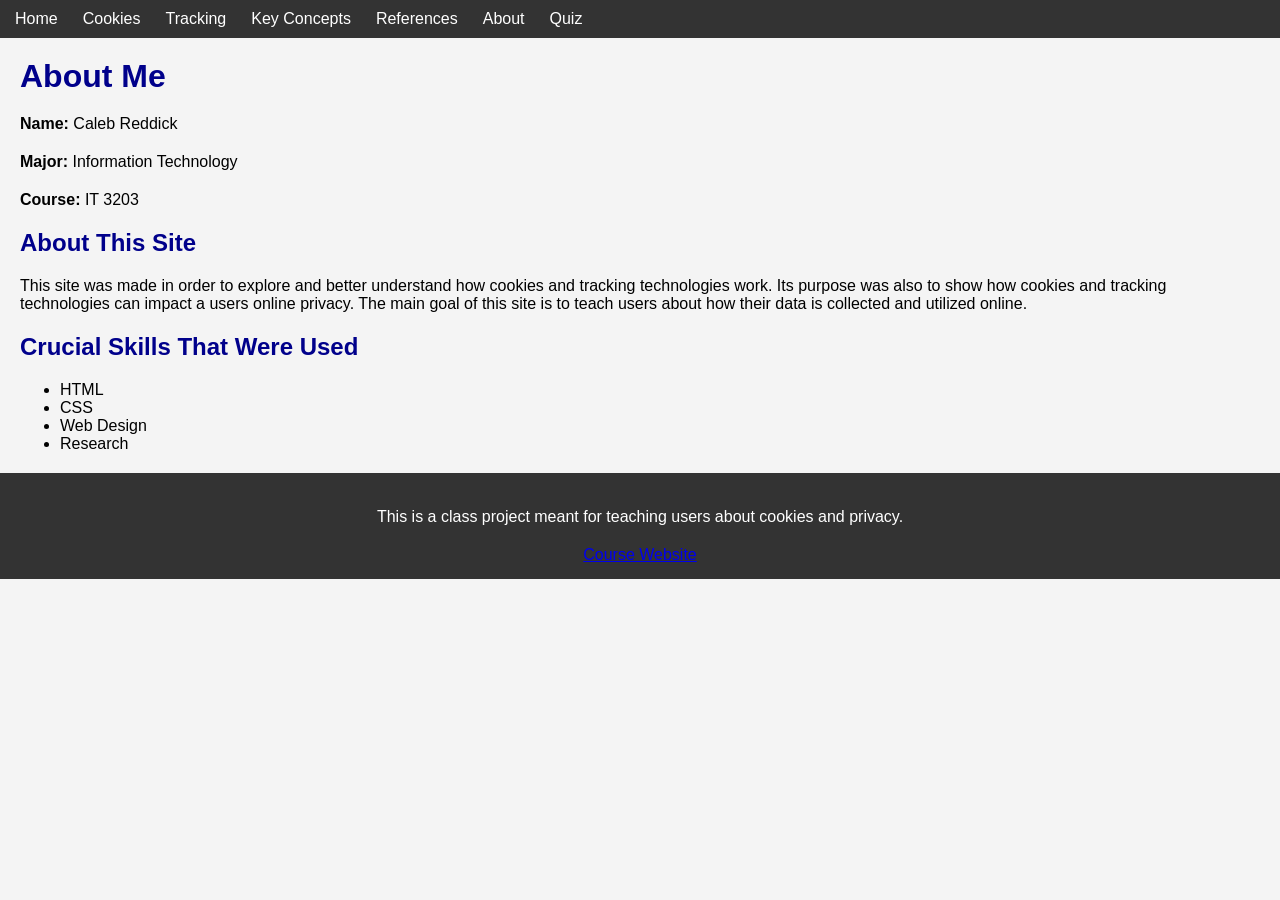
==== about.html @ e69cda11 "updated quiz page styling" ====
<!DOCTYPE html>
<html lang="en">
<head>
    <meta charset="UTF-8">
    <title>References</title>
    <link rel="stylesheet" href="style.css">
</head>

<body>

<!--The Navigation Menu-->
<nav>
    <ul>
        <li><a href="index.html">Home</a></li>
        <li><a href="cookies.html">Cookies</a></li>
        <li><a href="tracking.html">Tracking</a></li>
        <li><a href="concepts.html">Key Concepts</a></li>
        <li><a href="references.html">References</a></li>
        <li><a href="about.html">About</a></li>
        <li><a href="quiz.html">Quiz</a></li>
    </ul>
</nav>

<!--Title-->
<h1>About Me</h1>

<p><strong>Name:</strong> Caleb Reddick</p>
<p><strong>Major:</strong> Information Technology</p>
<p><strong>Course:</strong> IT 3203</p>


<h2>About This Site</h2>
<p>
    This site was made in order to explore and better understand how cookies and tracking technologies work.
    Its purpose was also to show how cookies and tracking technologies can impact a users online privacy.
    The main goal of this site is to teach users about how their data is collected and utilized online. 
</p>


<h2>Crucial Skills That Were Used </h2>
<ul>
    <li>HTML</li>
    <li>CSS</li>
    <li>Web Design</li>
    <li>Research</li>
</ul>


<!--Footer-->
<footer>
    <p>This is a class project meant for teaching users about cookies and privacy.</p>
    <a href="https://ksuweb.github.io/IT3203/">Course Website</a>
</footer>

</body>
</html>
---- style.css ----
/*--Page Styles--*/
body {
    font-family: Arial, sans-serif;   /*--Sets the font for the entire page--*/
    margin: 0;                       /*--Removes default margin around the body--*/
    background-color: #f4f4f4;     /*--Sets a light gray background color for the page--*/
}

/*--Navigation Styles--*/
nav ul {
    display: flex;                    /*--Uses flexbox to arrange navigation items in a row--*/
    list-style-type: none;            /*--Removes default bullet points from the list--*/
    background-color: #333;         /*--Sets a dark background color for the navigation bar--*/
    margin: 0;
    padding: 10px;
}

nav ul li {
    margin-right: 15px;               /*--Adds space between navigation items--*/
}

nav ul li a {
    text-decoration: none;           /*--Removes underline from navigation links--*/
    color: white;                  /*--Sets the text color of navigation links to white--*/
    padding: 5px;                     /*--Adds padding around navigation links for better clickability--*/
}
/*--Hover Effect for Navigation Links--*/
nav ul li a:hover {
    background-color: #555;                    /*--Changes background color on hover for better user interaction--*/
    border-radius: 5px;                          /*--Adds rounded corners to the navigation links on hover--*/
}

/*-- Headings --*/

h1 {
    color: darkblue;                           /*--Sets the text color of h1 headings to dark blue--*/
    margin: 20px;                                /*--Adds margin around h1 headings for better spacing--*/
}

h2 {
    color: darkblue;                           /*--Sets the text color of h2 headings to dark blue--*/
    margin: 20px;                                /*--Adds margin around h2 headings for better spacing--*/
}

/*--Text--*/

p,ul,ol {
    margin: 20px;                                /*--Adds margin around paragraphs, unordered lists, and ordered lists for better spacing--*/
}

/*--Images--*/

img {
    margin: 20px;                                /*--Adds margin around images for better spacing--*/
    border: 2px solid #ccc;                     /*--Adds a solid border around images--*/
}

/*--Table Styles--*/

table {
    border-collapse: collapse;                    /*--Collapses borders between table cells for a cleaner look--*/
    background-color: white;                    /*--Sets the background color of the table to white--*/
    margin: 20px;                                 /*--Adds margin around the table for better spacing--*/
}

th, td {
    border: 1px solid black;                   /*--Adds a solid border around table headers and cells--*/
    padding: 10px;                               /*--Adds padding inside table headers and cells for better readability--*/
}

/*--Footer Styles--*/

footer {
    background-color: #333;                     /*--Sets the background color of the footer to dark gray--*/
    color: white;                              /*--Sets the text color of the footer to white--*/
    text-align: center;                        /*--Centers the text in the footer--*/
    padding: 15px;                             /*--Adds padding around the footer for better spacing--*/
    margin-top: 20px;                          /*--Adds margin at the top of the footer for better spacing--*/
}

/*--Class Selector--*/
.highlight {
    color: red;                              /*--Sets the text color of elements with the class "highlight" to red--*/
}

/*--ID Selector--*/
#main-title {
    font-size: 32px;                           /*--Sets the font size of the element with the ID --*/
}

/*--Quiz page add ons--*/

/*--slight spacing adjustments--*/

.quiz-page form{
    margin-top: 20px;
}

/*-- Better Inputs--*/

.quiz-page input[type="text"]{
    padding: 6px;
    margin: 8px 0;
}

/*--Answer Spacing--*/

.quiz-page input[type="radio"],
.quiz-page input[type="checkbox"]{
    margin-right: 6px;
    margin-top: 6px;
}

/*--Button Spacing--*/

.quiz-page button{
    margin-top: 15px;
}

/*--Results Section--*/

.quiz-page #results{
    margin-top: 20px;
    padding: 15px;
    border-radius: 8px;
}

/*--Highlighted Results--*/
.quiz-page #results{
    margin-bottom: 10px;
}
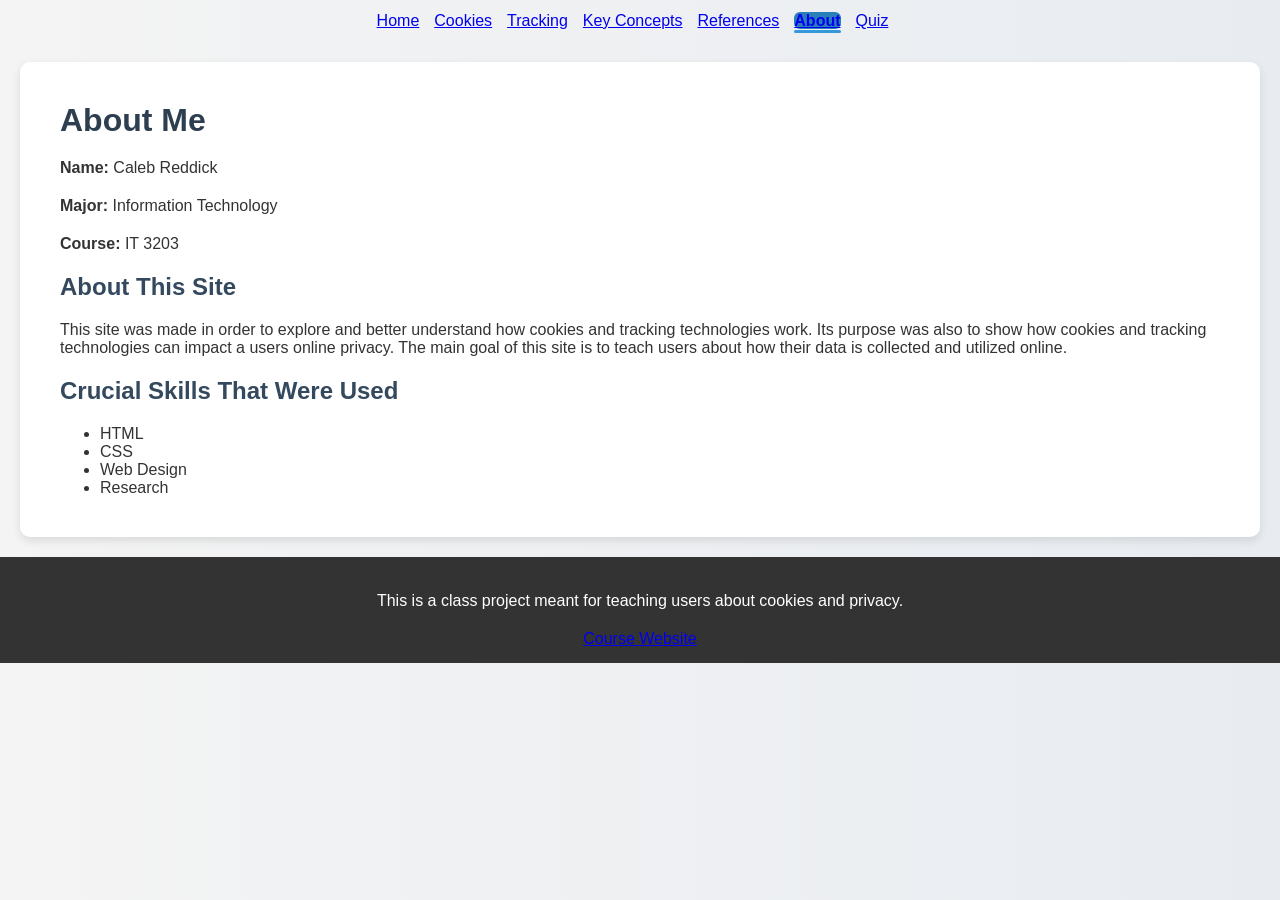
==== commit e4af973b: "the potential final update" ====
--- a/about.html
+++ b/about.html
@@ -2,7 +2,8 @@
 <html lang="en">
 <head>
     <meta charset="UTF-8">
-    <title>References</title>
+    <meta name="viewport" content="width=device-width,initial-scale=1.0">
+    <title>About</title>
     <link rel="stylesheet" href="style.css">
 </head>
 
@@ -16,10 +17,12 @@
         <li><a href="tracking.html">Tracking</a></li>
         <li><a href="concepts.html">Key Concepts</a></li>
         <li><a href="references.html">References</a></li>
-        <li><a href="about.html">About</a></li>
+        <li><a href="about.html" class="active">About</a></li>
         <li><a href="quiz.html">Quiz</a></li>
     </ul>
 </nav>
+
+<div class="container">
 
 <!--Title-->
 <h1>About Me</h1>
@@ -45,6 +48,7 @@
     <li>Research</li>
 </ul>
 
+</div>
 
 <!--Footer-->
 <footer>
--- a/style.css
+++ b/style.css
@@ -2,16 +2,27 @@
 body {
     font-family: Arial, sans-serif;   /*--Sets the font for the entire page--*/
     margin: 0;                       /*--Removes default margin around the body--*/
-    background-color: #f4f4f4;     /*--Sets a light gray background color for the page--*/
+    background:linear-gradient(to right,#f4f4f4,#e8ecf1);     /*--Sets a light gray background color for the page--*/
+    color: #333;
+}
+
+
+.container{
+    background-color: white;        /*--This entire section is here to box up my main information--*/
+    margin: 20px;
+    padding: 20px;
+    border-radius: 10px;
+    box-shadow: 0 4px 10px rgba(0,0,0,0.1);
 }
 
 /*--Navigation Styles--*/
 nav ul {
     display: flex;                    /*--Uses flexbox to arrange navigation items in a row--*/
     list-style-type: none;            /*--Removes default bullet points from the list--*/
-    background-color: #333;         /*--Sets a dark background color for the navigation bar--*/
+    background: color #2c3e50;        /*--Sets a dark background color for the navigation bar--*/
     margin: 0;
-    padding: 10px;
+    padding: 12px;
+    justify-content: center;
 }
 
 nav ul li {
@@ -19,25 +30,42 @@
 }
 
 nav ul li a {
-    text-decoration: none;           /*--Removes underline from navigation links--*/
-    color: white;                  /*--Sets the text color of navigation links to white--*/
-    padding: 5px;                     /*--Adds padding around navigation links for better clickability--*/
-}
+    position: relative;
+}
+
 /*--Hover Effect for Navigation Links--*/
 nav ul li a:hover {
-    background-color: #555;                    /*--Changes background color on hover for better user interaction--*/
-    border-radius: 5px;                          /*--Adds rounded corners to the navigation links on hover--*/
+    background-color: #3498db;                    /*--Changes background color on hover for better user interaction--*/
+    border-radius: 6px;                        /*--Adds rounded corners to the navigation links on hover--*/
+}
+
+/*--Active page--*/
+nav ul li a.active{
+    background-color: #2980b9;
+    border-radius: 6px;
+    font-weight: bold;
+}
+
+nav ul li a.active::after{
+    content: "";
+    position: absolute;
+    left: 0;
+    bottom: -4px;
+    width: 100%;
+    height: 3px;
+    background-color: #3498db;
+    border-radius: 2px;
 }
 
 /*-- Headings --*/
 
 h1 {
-    color: darkblue;                           /*--Sets the text color of h1 headings to dark blue--*/
+    color: #2c3e50;                           /*--Sets the text color of h1 headings to dark blue--*/
     margin: 20px;                                /*--Adds margin around h1 headings for better spacing--*/
 }
 
 h2 {
-    color: darkblue;                           /*--Sets the text color of h2 headings to dark blue--*/
+    color: #34495e;                           /*--Sets the text color of h2 headings to dark blue--*/
     margin: 20px;                                /*--Adds margin around h2 headings for better spacing--*/
 }
 
@@ -52,6 +80,9 @@
 img {
     margin: 20px;                                /*--Adds margin around images for better spacing--*/
     border: 2px solid #ccc;                     /*--Adds a solid border around images--*/
+    border-radius: 8px;
+    max-width: 100%;                             /*--Added width and height to make the images more responsive--*/
+    height: auto;
 }
 
 /*--Table Styles--*/
@@ -60,11 +91,23 @@
     border-collapse: collapse;                    /*--Collapses borders between table cells for a cleaner look--*/
     background-color: white;                    /*--Sets the background color of the table to white--*/
     margin: 20px;                                 /*--Adds margin around the table for better spacing--*/
+    width: 100%;                                  /*--Added this section to table styles to fix the tables for mobile--*/
+    border-radius: 8px;
+    overflow: hidden;
+}
+
+th{
+    background-color: #3498db;
+    color: white;
 }
 
 th, td {
     border: 1px solid black;                   /*--Adds a solid border around table headers and cells--*/
     padding: 10px;                               /*--Adds padding inside table headers and cells for better readability--*/
+}
+
+.table-container{ 
+    overflow-x: auto;
 }
 
 /*--Footer Styles--*/
@@ -87,6 +130,7 @@
     font-size: 32px;                           /*--Sets the font size of the element with the ID --*/
 }
 
+
 /*--Quiz page add ons--*/
 
 /*--slight spacing adjustments--*/
@@ -114,14 +158,29 @@
 
 .quiz-page button{
     margin-top: 15px;
+    background-color: #3498db;
+    color: white;
+    border: none;
+    padding: 10px;
+    border-radius: 6px;
+    cursor: pointer;
+    transition: 0.3s;
+}
+
+.quiz-page button:hover{
+    background-color: #2980b9;
 }
 
 /*--Results Section--*/
 
 .quiz-page #results{
     margin-top: 20px;
-    padding: 15px;
-    border-radius: 8px;
+    padding: 20px;
+    border-radius: 10px;
+    background-color: #f8f9fa;
+    border-left: 6px solid #3498db;
+    box-shadow: 0 3px 8px rgba(0,0,0,0.1);
+    font-weight: bold;
 }
 
 /*--Highlighted Results--*/
@@ -129,8 +188,70 @@
     margin-bottom: 10px;
 }
 
-
-
-
-
-
+.quiz-page input[type="text"],
+.quiz-page button{
+    width: 100%;
+    max-width: 400px;
+    display: block;
+}
+
+.quiz-page label{
+    display: block;
+    margin-top: 10px;
+}
+
+
+
+/*--The media queries--*/
+
+/*--The Phone View--*/
+
+@media(max-width:600px){
+
+    body{
+        font-size: 14px;
+    }
+
+    nav ul{
+        flex-direction: column;
+        align-items: center;
+    }
+
+    nav ul li{
+        margin: 10px 0;
+    }
+
+    h1,h2,h3{
+        text-align: center;
+    }
+
+    p,ul,ol{
+        margin: 10px;
+    }
+}
+
+
+
+
+/*--The Tablet View--*/
+
+@media (max-width:900px){
+    
+    body{
+        font-size: 16px;
+    }
+
+    nav ul{
+        flex-wrap: wrap;
+        justify-content: center;
+    }
+}
+
+
+
+
+
+
+
+
+
